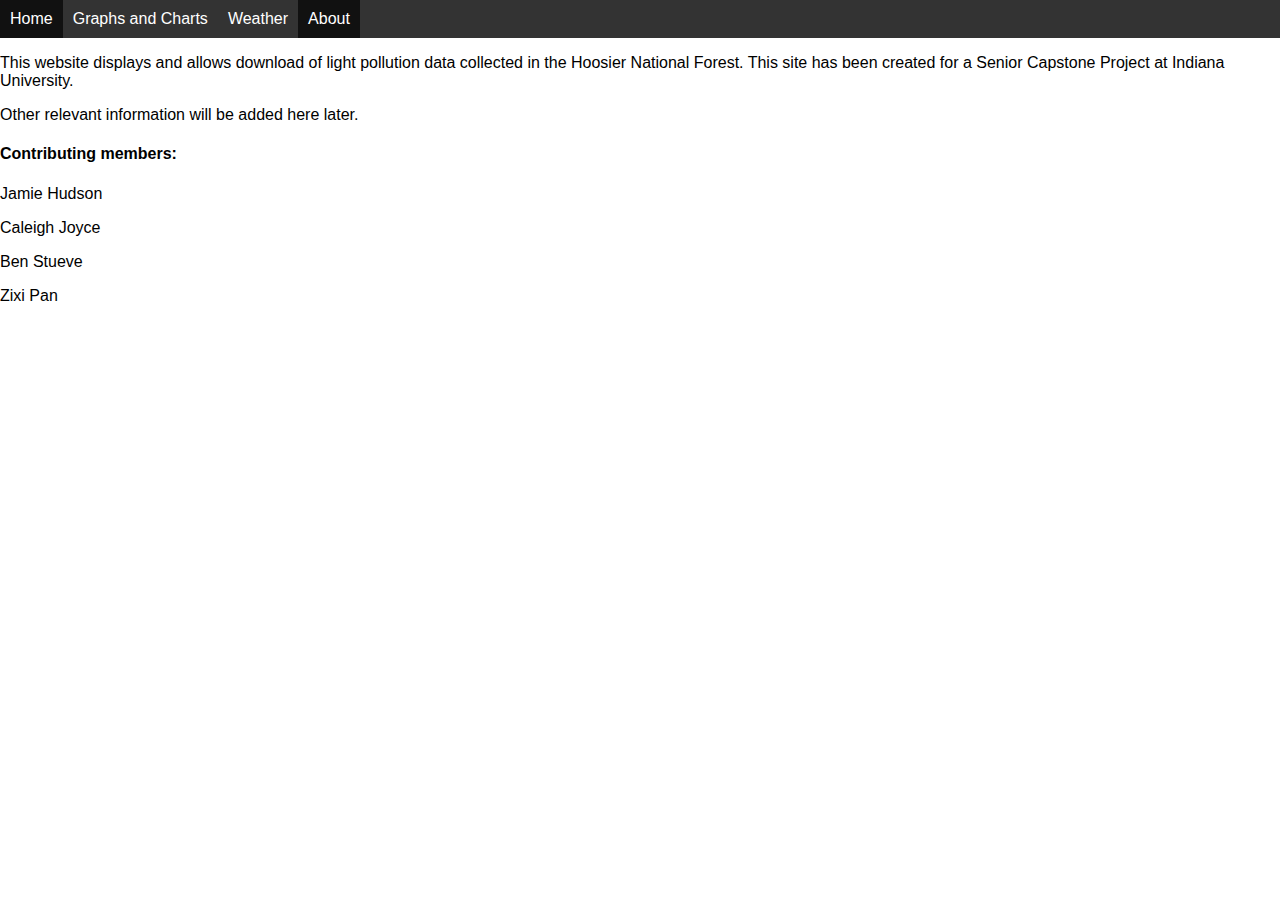
==== app/about.html @ b982718b "uploading first set of web files" ====
<!doctype html>
<html>
<head>
<meta name="viewport" content="width=device-width, initial-scale=1.0">
<link href="index.css" rel="stylesheet" type="text/css">
<title>Dark Sky Home</title>
</head>

<body>
<!--navigation menu goes at the top of every page on the site-->
<div id="menu">
<ul>
	<li><a href="index.html">Home</a></li>
	<li><a href="graphs.html">Graphs and Charts</a></li>
	<li><a href="weather.html">Weather</a></li>
	<li><a class="active" href="about.html">About</a></li>
</ul>
</div>

<p>This website displays and allows download of light pollution data collected in the Hoosier National Forest. This site has been created for a Senior Capstone Project at Indiana University.</p>
<p>Other relevant information will be added here later.</p>
<h4>Contributing members:</h4>
	<p>Jamie Hudson</p>
	<p>Caleigh Joyce </p>
	<p>Ben Stueve </p>
	<p>Zixi Pan </p>

</body>
</html>
---- app/index.css ----
body {margin: 0;}
ul {
	list-style-type: none;
	margin: 0;
	padding: 0;
	overflow: hidden;
	background-color: #333;
	position: relative;
	width:100%
}

li {
float: left;
}

li a {
display: block;
padding: 10px;
color: white;
text-align: center;
font-family: 'Helvetica', 'Arial', sans-serif;
text-decoration: none;
}

li a:hover{
	background-color: #111;
}

li a.active{
	background-color: #111;
	color: white;
}

@media screen and (max-width: 600px){
	li {float: none;}
}

p, h4 {
	font-family: 'Helvetica', 'Arial', sans-serif;
}

#map {
        height: 600px;
        width: 600px;
		position: absolute;
		clear: both;
		margin: auto;
		top: 0;
		bottom: 0;
		right: 0;
		left: 0;
       }
	   
#weather {
		height: 600px;
        width: 600px;
		position: absolute;
		clear: both;
		margin: auto;
		top: 0;
		bottom: 0;
		right: 0;
		left: 0;
       }
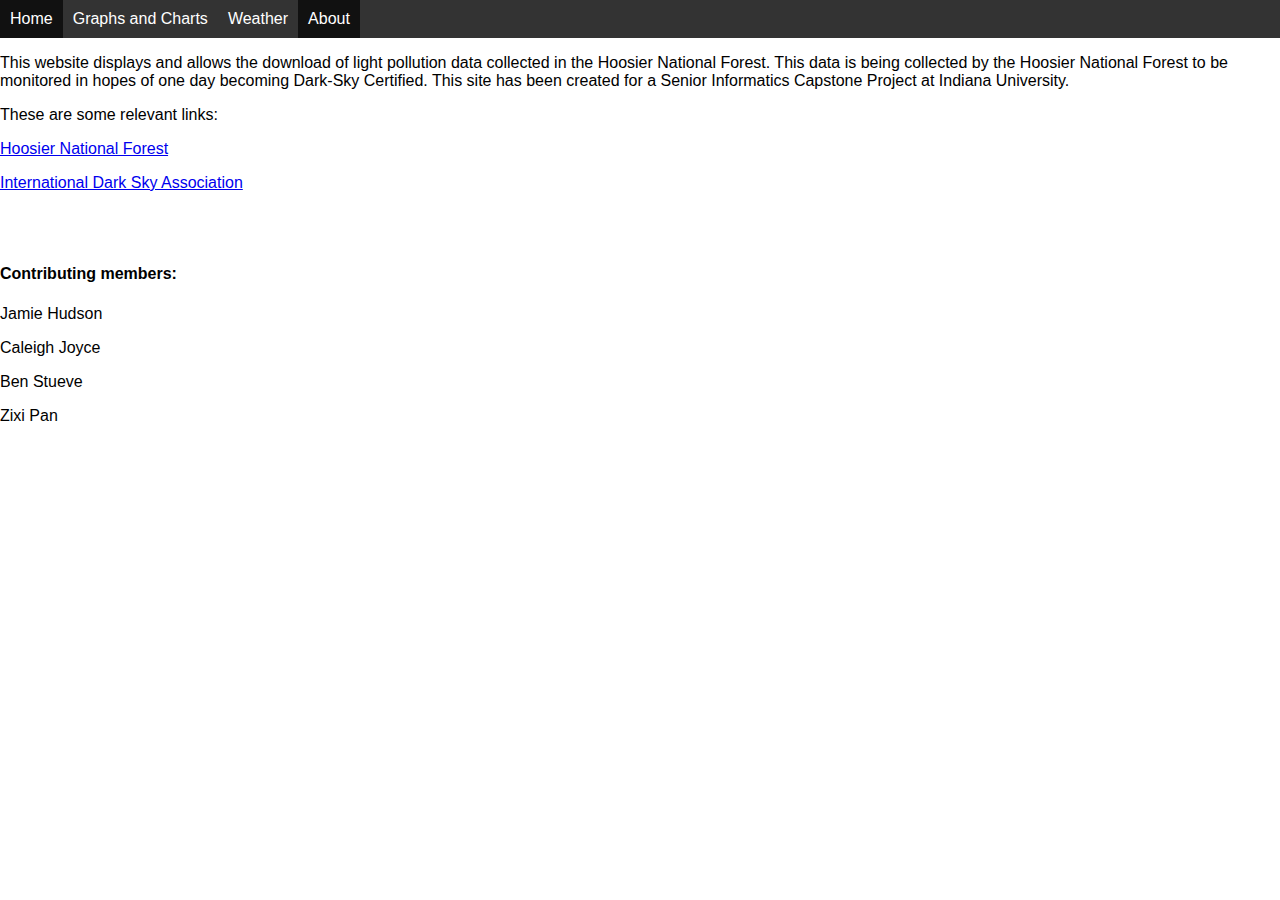
==== commit 0cf10e07: "changed the about page" ====
--- a/app/about.html
+++ b/app/about.html
@@ -9,7 +9,7 @@
 <body>
 <!--navigation menu goes at the top of every page on the site-->
 <div id="menu">
-<ul>
+<ul class="menu">
 	<li><a href="index.html">Home</a></li>
 	<li><a href="graphs.html">Graphs and Charts</a></li>
 	<li><a href="weather.html">Weather</a></li>
@@ -17,8 +17,13 @@
 </ul>
 </div>
 
-<p>This website displays and allows download of light pollution data collected in the Hoosier National Forest. This site has been created for a Senior Capstone Project at Indiana University.</p>
-<p>Other relevant information will be added here later.</p>
+<p>This website displays and allows the download of light pollution data collected in the Hoosier National Forest. This data is being collected by the Hoosier National Forest to be monitored in hopes of one day becoming Dark-Sky Certified. This site has been created for a Senior Informatics Capstone Project at Indiana University.</p>
+<p>These are some relevant links:</p>
+<p><a href = "https://www.fs.usda.gov/hoosier">Hoosier National Forest</a>
+</p>
+<p><a href="http://www.darksky.org/">International Dark Sky Association</a></p>
+<br>
+<br>
 <h4>Contributing members:</h4>
 	<p>Jamie Hudson</p>
 	<p>Caleigh Joyce </p>
--- a/app/index.css
+++ b/app/index.css
@@ -1,5 +1,5 @@
 body {margin: 0;}
-ul {
+ul.menu {
 	list-style-type: none;
 	margin: 0;
 	padding: 0;
@@ -31,11 +31,17 @@
 	color: white;
 }
 
+a:link.main {
+	text-decoration: none;
+	color: #333;
+}
+
+
 @media screen and (max-width: 600px){
 	li {float: none;}
 }
 
-p, h4 {
+p, h4, h3 {
 	font-family: 'Helvetica', 'Arial', sans-serif;
 }
 
@@ -61,4 +67,30 @@
 		bottom: 0;
 		right: 0;
 		left: 0;
-       }+       }
+	   
+.greeting {
+	padding-top: 150px;
+	text-align: center;
+	}
+	
+.form {
+        width: 300px;
+		padding-top:150px;
+		position: absolute;
+		clear: both;
+		margin: auto;
+		top: 0;
+		bottom: 0;
+		right: 0;
+		left: 0;
+}
+
+.form input {
+	width: 100%;
+	clear: both;
+	}
+	
+.error {
+	color: red;
+}